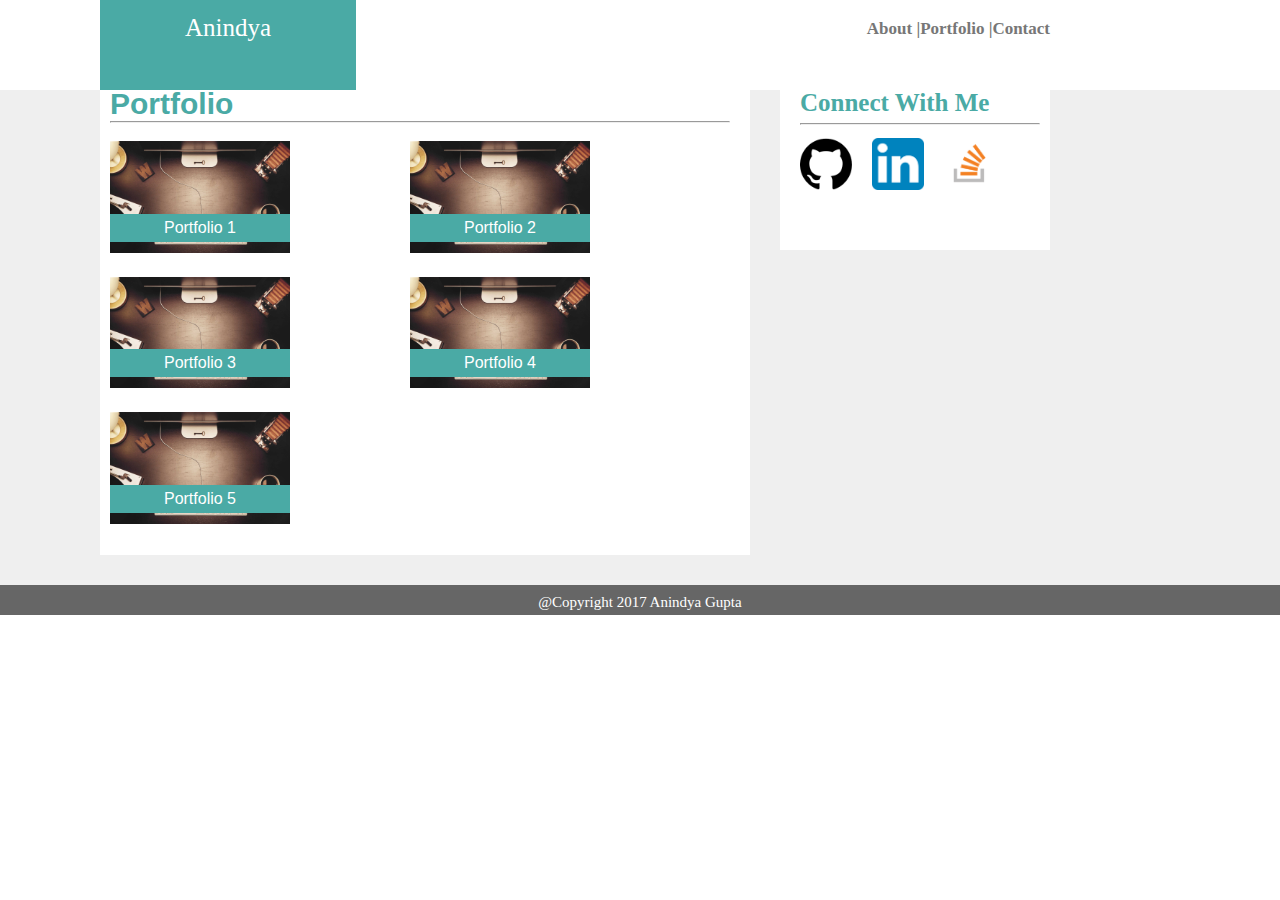
==== 1.html @ d7fbe157 "adding older files" ====
<!DOCTYPE html>
<html>
<head>
<title>Portfolio</title>
<link rel="stylesheet" type="text/css" href="assets/css/reset.css">
<link rel="stylesheet" type="text/css" href="assets/css/style.css">

</head>
<body>


<div class="topnav">
<div id ="header"><strong>
Anindya</strong>
</div>
 <div id="top-links">
  <a href="contact.html">Contact</a>
  <a href="1.html">Portfolio     |</a>
  <a href="index.html">About     |</a>
</div> <!--div for header links-->
</div>


<div class="container">
<!--first box in container-->
<div id="about-box">

<h1>Portfolio </h1>
<hr>

	<div class= "image"> <img src="assets/images/image-1.jpg" width= "60%">
	<p class="portfolio-text"> Portfolio 1</p>
</div>

<div class= "image1"> <img src="assets/images/image-1.jpg" width= "60%">
	<p class="portfolio-text"> Portfolio 2</p>
</div>

<div class= "image2"> <img src="assets/images/image-1.jpg" width= "60%">
	<p class="portfolio-text"> Portfolio 3</p>
</div>
<div class= "image3"> <img src="assets/images/image-1.jpg" width= "60%">
	<p class="portfolio-text"> Portfolio 4</p>
</div>
<div class= "image4"> <img src="assets/images/image-1.jpg" width= "60%">
	<p class="portfolio-text"> Portfolio 5</p>
</div>
</div>
<!--second box in container-->
<div id= "contact-box">
<h2>Connect With Me</h2>
<hr>
<a href="https://github.com/anindya1234" target="_blank"> <img id= "image-contact" src="assets/images/github.png"></a>
<a href="https://www.linkedin.com/in/anindyag/" target="_blank"> <img id= "image-contact" src="assets/images/linkedin.png"> </a>
<a href="https://stackoverflow.com/users/8717197/anindya-gupta?tab=profile" target="_blank"> <img id= "image-contact" src="assets/images/stack.png"></a>
</div>
<!--close container-->
</div>


<footer>
  @Copyright 2017 Anindya Gupta
</footer>

</body>





</html>
---- assets/css/style.css ----
body {margin-left: 0px;
  margin-right: 0px;
}

*{box-sizing: border-box;
}

/*top navigation bar*/
.topnav {
  display: block;
  background-color: #ffffff;
  position: fixed;
  top:0;
  width: 100%;
height: 10%;
/* distance in the right end */

}

/*header bar with name*/
#header{
  display: block;
    width: 20%;
  height:100%;
  float: left;
  background-color: #4aaaa5;
  text-align: center;
  padding: 15px 10px 16px;
  font-size: 25px;
  color: #ffffff;
margin-left: 100px;
margin-top: 0px;
}


/*top navigation bar- about contact portflio*/
.topnav a {
  font-weight:bold;
  float: right;
  
    color: #777777;
  text-align: center;
  text-decoration: none;
  font-size: 17px;
}
#top-links{
  display: block;
  margin: 20px 230px 40px 10px;
}
/*top navigation bar- about ...on hover*/
.topnav a:hover {
  background-color: #ffffff;
  color: black;
}
/*header 1 in body*/
h1{
color: #4aaaa5;
font-size: 30px;
font-weight:bold;
}
/*header 2 in body*/
h2{
color: #4aaaa5;
font-size: 25px;
font-weight:bold;
}
/*class containing main body*/
.container{
 padding: 20px 0px 0px 0px;
 background-color: #efefef;
 height:585px;
 width:100%; 
 overflow: none;
}

/*id containing the left box for all pages*/
#about-box{
  font-family: 'Helvetica';
 display: block;
 float: left; 
 line-height: 18px;
 width: 650px;
 padding:15px 20px 5px 10px;
 margin: 60px 10px 10px 100px;
height: 84%;
  background-color: #ffffff;
}
/*connect with me*/
#contact-box{
display: block;
  float: left;
  width: 270px; 
  padding:10px 10px 5px 20px;
  margin: 60px 10px 10px 20px;
  height:30%;
  background-color: #ffffff;
}

/*button in form*/

  .button {
    
    background-color: #4aaaa5;
    border: none;
    color: white;
    padding: 15px 32px;
    text-align: center;
    text-decoration: none;
    display: block;
    font-size: 16px;
    margin: 4px 2px;
    cursor: pointer;
}
/*image on fb linkein icons in contact*/
#image-index,#image-contact{
  float: left;
  width: 30%;
padding:5px 20px 5px 0px;
}

.image, .image1,.image2, .image3, .image4 {
  /*for portfolio table*/
  
  float: left;
  overflow: none;
position: relative;
width: 300px;
padding-bottom: 10px;
padding-top: 10px; 

}
/*text in portfolio*/
.portfolio-text{
position: absolute;
bottom:25px;
left: 0;
padding-top: 5px;
padding-bottom: 5px;
text-align: center;
width: 60%;
color: white;
background-color: #4aaaa5;
}
footer{
  display: block;
  
  clear: both;
  width: 100%;
  font-size: 15px;
  color: #ffffff;
  background-color: #666666;
text-align: center;
height: 15px;
padding: 10px 10px 20px 10px;
}
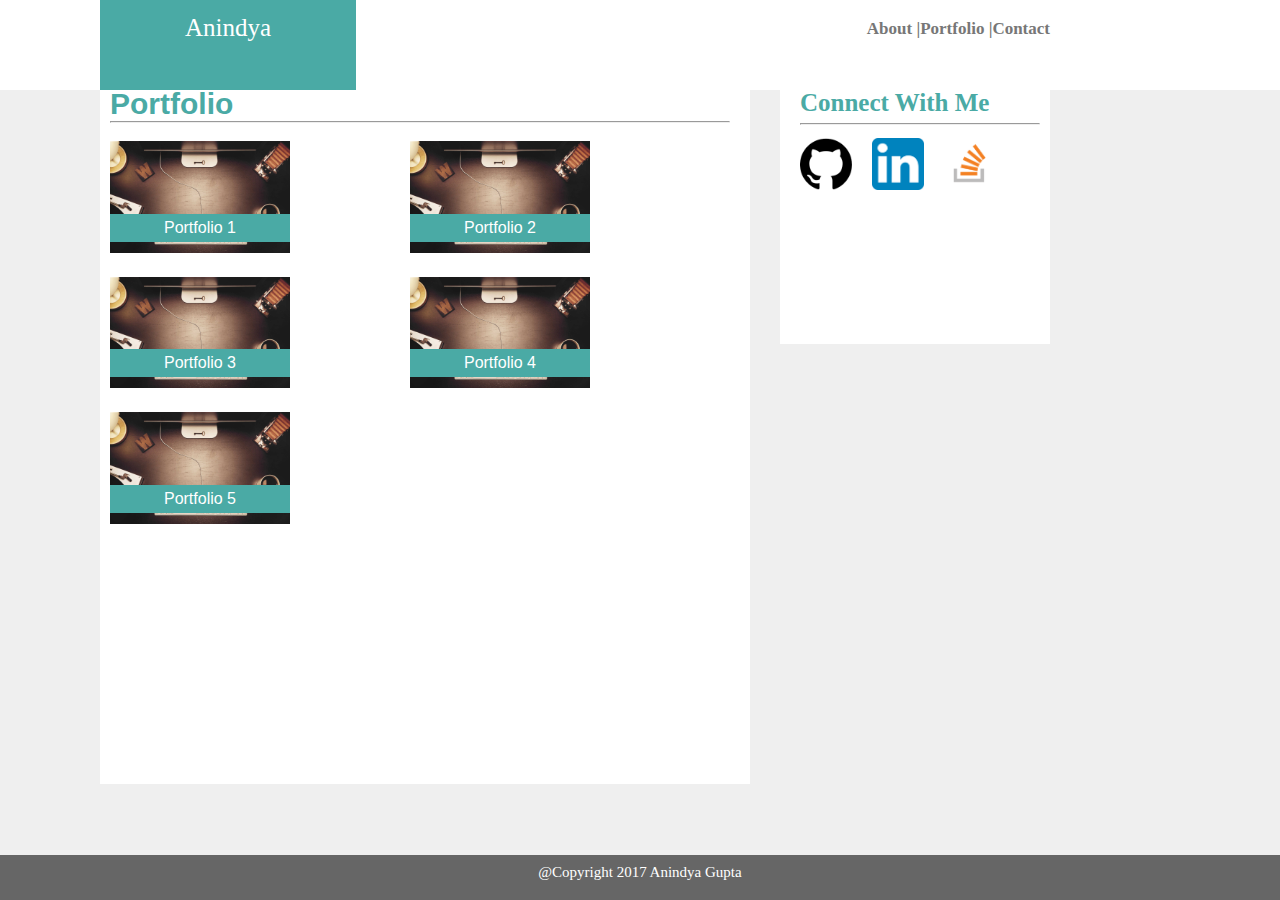
==== commit 98c99f02: "final product" ====
--- a/1.html
+++ b/1.html
@@ -4,26 +4,25 @@
 <title>Portfolio</title>
 <link rel="stylesheet" type="text/css" href="assets/css/reset.css">
 <link rel="stylesheet" type="text/css" href="assets/css/style.css">
+<meta name="viewport" content="width=device-width, initial-scale=1.0">
 
 </head>
 <body>
-
+<div class="container">
 
 <div class="topnav">
 <div id ="header"><strong>
 Anindya</strong>
 </div>
- <div id="top-links">
-  <a href="contact.html">Contact</a>
-  <a href="1.html">Portfolio     |</a>
-  <a href="index.html">About     |</a>
+ <div class="top-links">
+  <a class="contact-icon" href="contact.html">Contact</a>
+  <a class="portfolio-icon" href="1.html">Portfolio     |</a>
+  <a class="about-icon" href="index.html">About     |</a>
 </div> <!--div for header links-->
 </div>
 
 
-<div class="container">
-<!--first box in container-->
-<div id="about-box">
+<div class ="about-box">
 
 <h1>Portfolio </h1>
 <hr>
@@ -47,7 +46,7 @@
 </div>
 </div>
 <!--second box in container-->
-<div id= "contact-box">
+<div class= "contact-box">
 <h2>Connect With Me</h2>
 <hr>
 <a href="https://github.com/anindya1234" target="_blank"> <img id= "image-contact" src="assets/images/github.png"></a>
@@ -55,13 +54,13 @@
 <a href="https://stackoverflow.com/users/8717197/anindya-gupta?tab=profile" target="_blank"> <img id= "image-contact" src="assets/images/stack.png"></a>
 </div>
 <!--close container-->
-</div>
+
 
 
 <footer>
   @Copyright 2017 Anindya Gupta
 </footer>
-
+</div>
 </body>
 
 
--- a/assets/css/style.css
+++ b/assets/css/style.css
@@ -31,7 +31,10 @@
 margin-left: 100px;
 margin-top: 0px;
 }
-
+html, body {
+    height:100%;
+    width: 100%;
+}
 
 /*top navigation bar- about contact portflio*/
 .topnav a {
@@ -43,7 +46,7 @@
   text-decoration: none;
   font-size: 17px;
 }
-#top-links{
+.top-links{
   display: block;
   margin: 20px 230px 40px 10px;
 }
@@ -68,25 +71,27 @@
 .container{
  padding: 20px 0px 0px 0px;
  background-color: #efefef;
- height:585px;
+ height:100%;
  width:100%; 
- overflow: none;
+ overflow: auto;
+ position: relative;
 }
 
 /*id containing the left box for all pages*/
-#about-box{
+.about-box{
   font-family: 'Helvetica';
  display: block;
- float: left; 
+ float: left;
+ overflow: auto; 
  line-height: 18px;
  width: 650px;
  padding:15px 20px 5px 10px;
  margin: 60px 10px 10px 100px;
-height: 84%;
-  background-color: #ffffff;
+height: 80%;
+background-color: #ffffff;
 }
 /*connect with me*/
-#contact-box{
+.contact-box{
 display: block;
   float: left;
   width: 270px; 
@@ -143,15 +148,407 @@
 }
 footer{
   display: block;
-  
   clear: both;
   width: 100%;
   font-size: 15px;
   color: #ffffff;
   background-color: #666666;
 text-align: center;
-height: 15px;
+height: 5%;
 padding: 10px 10px 20px 10px;
-}
-
-
+position: absolute; 
+bottom: 0;
+}
+/*ipad 768px media query index*/
+@media only screen and (min-width: 556px)  and (max-width: 768px) {
+  .about-box{
+ width: 98%;
+ height: 60%;
+  padding:20px 10px 0px  20px;
+
+ overflow: auto;
+  line-height: 18px;
+  margin-left: 10px;
+  margin-right: 10px;
+ }
+#header{
+  display: block;
+    width: 20%;
+  height:100%;
+  float: left;
+  background-color: #4aaaa5;
+  text-align: center;
+  padding: 15px 10px 16px;
+  font-size: 25px;
+  color: #ffffff;
+margin-left: 10px;
+margin-top: 0px;
+}
+
+   .topnav {
+ height: 10%;
+} 
+.topnav a {
+  font-weight:bold;
+  float: center;
+  color: #777777;
+  text-align: right;
+  text-decoration: none;
+  font-size: 17px;
+}
+.top-links{
+  display: block;
+  margin: 20px 30px 40px 10px;
+}
+.contact-box{
+display: block;
+  width: 98%; 
+  padding:10px 10px 0px  20px;
+  margin: 0px 0px 0px 10px;
+  height:16%;
+  background-color: #ffffff;
+}
+#image-contact{
+width: 5%;
+padding:5px 5px 5px 0px;
+}
+.container{
+ padding: 10px 0px 0px 0px;
+ background-color: #efefef;
+ height:100vh;
+ width:auto;
+ overflow: auto;
+ position: relative;
+}
+/*resize image for index*/
+#image-index{
+
+  width: 30%;
+  height: 250px;
+padding:5px 5px 5px 0px;
+}
+footer{
+  display: block;
+  height: 6%;
+  padding: 10px;
+  text-align: center;
+  padding:10px 10px 10px  20px;
+  position: fixed;
+bottom: 0;
+}
+
+    }
+
+/*phone 640px media query*/
+@media only screen and  (max-width: 556px) {
+ 
+#header{
+  display: block;
+    width: 100%;
+    height: 30px;
+      background-color: #4aaaa5;
+  text-align: center;
+  padding: 10px 0px 10px;
+  font-size: 20px;
+  color: #ffffff;
+margin-left: 0px;
+margin-bottom:  0px;
+}
+
+   .topnav {
+ height:10%;
+ padding-bottom: 5px;
+background-color: #ffffff;
+} 
+.topnav a {
+  font-weight:bold;
+ 
+    color: #777777;
+  text-align: center;
+  text-decoration: none;
+  font-size: 17px;
+}
+
+.contact-icon, .portfolio-icon, .about-icon{
+  
+display: block;
+  width:33.33%;
+}
+.top-links{
+  display: block;
+  margin: 10px 00px 10px 10px;
+height: 10%;
+}
+/*height of container does not auto adjust*/
+
+.container{
+ padding: 20px 0px 0px 0px;
+ background-color: #efefef;
+ height:100vh;
+ width:auto; 
+ position: relative;
+ overflow: auto;
+}
+  .about-box{
+    display: block;
+ width: 97%;
+ height: 60%;
+ overflow: auto;
+  line-height: 18px;
+  margin-left: 5px;
+ }
+.contact-box{
+display: block;
+  
+  width: 97%;
+  padding:00px 0px 0px  10px;
+  margin: 0px 0px 10px 10px;
+  height:18%;
+  background-color: #ffffff;
+margin-left: 5px;
+}
+.textarea{
+  width: 100px; height: 75px
+}
+#image-contact{
+
+  width: 10%;
+padding:5px 5px 5px 0px;
+}
+#image-index{
+
+  width: 50%;
+  height: 20%;
+padding:5px 5px 5px 0px;
+}
+
+.image, .image1,.image2, .image3, .image4 {
+  /*for portfolio table*/
+  
+  float: left;
+  overflow: none;
+position: relative;
+width: 50%;
+padding-bottom: 10px;
+padding-top: 10px; 
+
+}
+
+
+
+
+
+footer{
+display: block;
+  width: 100%;
+  height: 7%;
+  font-size: 15px;
+  color: #ffffff;
+  background-color: #666666;
+text-align: center;
+padding: 10px 10px 30px 10px;
+position: absolute;
+bottom: 0;
+left: 0;
+}
+
+}
+
+
+/*980 1118 media query*/
+
+@media only screen and (min-width: 768px) and (max-width: 980px) {
+ 
+#header{
+  display: block;
+    width: 20%;
+  height:100%;
+  float: left;
+  background-color: #4aaaa5;
+  text-align: center;
+  padding: 15px 10px 16px;
+  font-size: 25px;
+  color: #ffffff;
+margin-left: 10px;
+margin-top: 0px;
+}
+
+   .topnav {
+ height: 10%;
+} 
+.topnav a {
+  font-weight:bold;
+  float: center;
+  color: #777777;
+  text-align: right;
+  text-decoration: none;
+  font-size: 17px;
+}
+.top-links{
+  display: block;
+  margin: 20px 30px 40px 10px;
+}
+
+.container{
+ background-color: #efefef;
+ height:100vh;
+  width:auto;
+ position: absolute;
+ overflow: auto;
+}
+  .about-box{
+    display: block;
+ width: 95%;
+ height: 55%;
+ overflow: auto;
+  line-height: 18px;
+  padding:15px 30px 10px 10px;
+ margin: 60px 10px 10px 10px;
+ }
+.contact-box{
+display: block;
+  
+  width: 95%; 
+ padding:5px 20px 10px 10px;
+ margin: 10px 10px 10px 10px;
+  height:20%;
+  background-color: #ffffff;
+}
+.textarea{
+  width: 300px; height: 75px
+}
+#image-contact{
+
+  width: 6%;
+padding:5px 5px 5px 0px;
+}
+#image-index{
+
+  width: 30%;
+  height: 20%;
+padding:5px 5px 5px 0px;
+}
+
+.image, .image1,.image2, .image3, .image4 {
+  /*for portfolio table*/
+  
+  float: left;
+  overflow: none;
+position: relative;
+width: 50%;
+padding-bottom: 10px;
+padding-top: 10px; 
+
+}
+
+
+footer{
+display: block;
+  width: 100%;
+  height: 7%;
+  font-size: 15px;
+  color: #ffffff;
+  background-color: #666666;
+text-align: center;
+padding: 10px 10px 30px 10px;
+}
+
+}
+
+
+@media only screen and (min-width: 980px) and (max-width: 1200px) {
+ 
+#header{
+  display: block;
+    width: 20%;
+  height:100%;
+  float: left;
+  background-color: #4aaaa5;
+  text-align: center;
+  padding: 15px 10px 16px;
+  font-size: 25px;
+  color: #ffffff;
+margin-left: 10px;
+margin-top: 0px;
+}
+
+   .topnav {
+ height: 10%;
+} 
+.topnav a {
+  font-weight:bold;
+  float: center;
+  color: #777777;
+  text-align: right;
+  text-decoration: none;
+  font-size: 17px;
+}
+.top-links{
+  display: block;
+  margin: 20px 30px 40px 10px;
+}
+.container{
+ background-color: #efefef;
+ height:100vh;
+  width:auto;
+ position: absolute;
+ overflow: auto;
+}
+  .about-box{
+    display: block;
+ width: 70%;
+ height: 75%;
+ overflow: auto;
+  line-height: 18px;
+  padding:15px 30px 10px 10px;
+ margin: 60px 10px 10px 10px;
+ }
+.contact-box{
+display: block;
+  
+  width: 25%; 
+ padding:15px 30px 10px 10px;
+ margin: 60px 10px 10px 10px; height:25%;
+  background-color: #ffffff;
+}
+.textarea{
+  width: 300px; height: 75px
+}
+#image-contact{
+
+  width: 20%;
+padding:5px 5px 5px 0px;
+}
+#image-index{
+
+  width: 40%;
+  height: 20%;
+padding:5px 5px 5px 0px;
+}
+
+.image, .image1,.image2, .image3, .image4 {
+  /*for portfolio table*/
+  
+  float: left;
+  overflow: none;
+position: relative;
+width: 50%;
+padding-bottom: 10px;
+padding-top: 10px; 
+
+}
+
+
+footer{
+display: block;
+  width: 100%;
+  height: 7%;
+  font-size: 15px;
+  color: #ffffff;
+  background-color: #666666;
+text-align: center;
+padding: 10px 10px 30px 10px;
+}
+
+}
+
